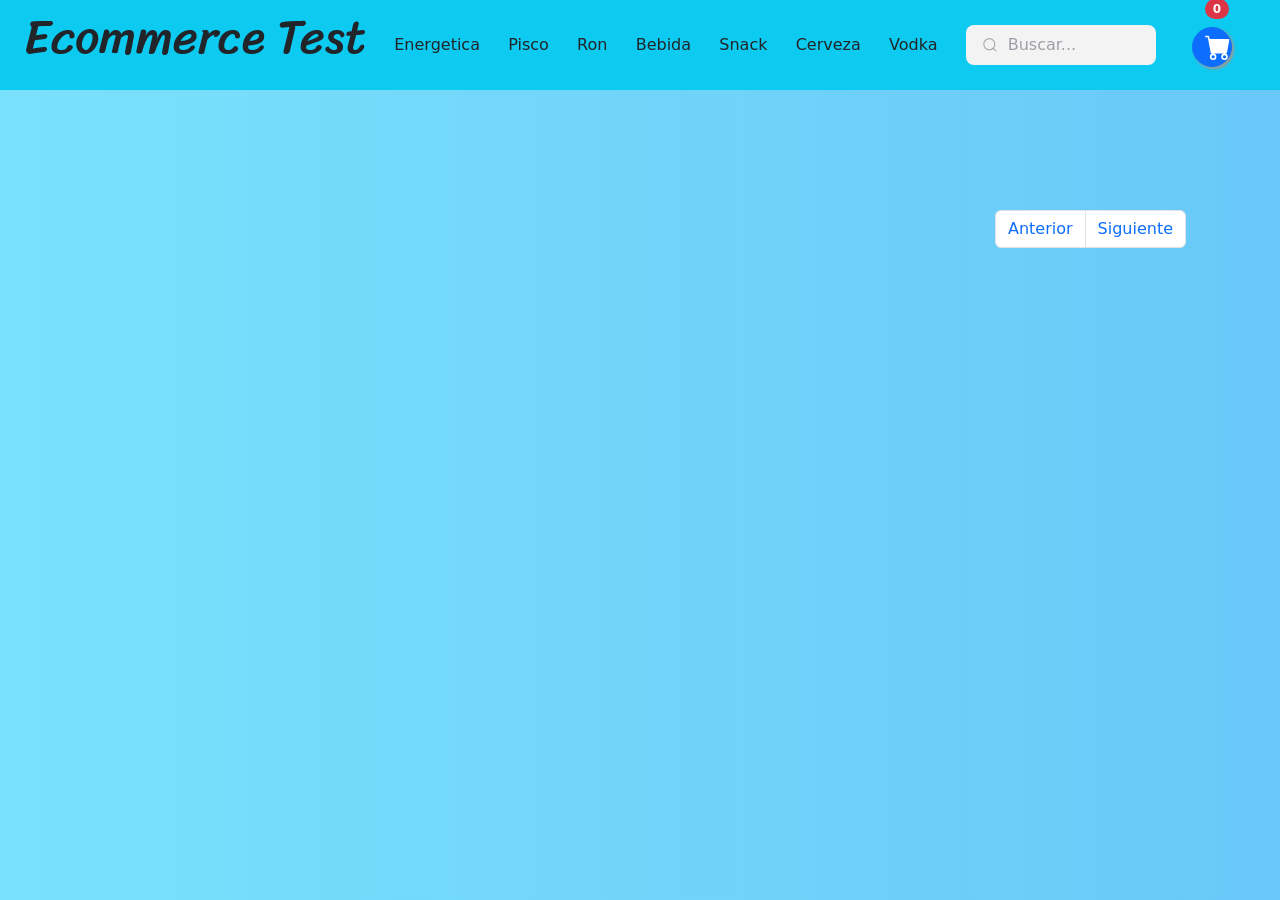
==== vanilla-catalogo-frontend/index.html @ 9d5216d0 "falta documentacion" ====
<!DOCTYPE html>
<html lang="en">

<head>
    <meta charset="UTF-8">
    <meta http-equiv="X-UA-Compatible" content="IE=edge">
    <meta name="viewport" content="width=device-width, initial-scale=1.0">
    <title>Catalogo de productos</title>

    <link href="https://cdn.jsdelivr.net/npm/bootstrap@5.2.1/dist/css/bootstrap.min.css" rel="stylesheet"
        integrity="sha384-iYQeCzEYFbKjA/T2uDLTpkwGzCiq6soy8tYaI1GyVh/UjpbCx/TYkiZhlZB6+fzT" crossorigin="anonymous">
    <link rel="preconnect" href="https://fonts.googleapis.com">
    <link rel="preconnect" href="https://fonts.gstatic.com" crossorigin>
    <link
        href="https://fonts.googleapis.com/css2?family=Abril+Fatface&family=Amatic+SC&family=Caveat:wght@500&family=Indie+Flower&family=Montserrat&family=Nanum+Myeongjo&family=Sriracha&display=swap"
        rel="stylesheet">
    <link rel="stylesheet" href="./index.css">
</head>

<body style="background: linear-gradient(to right, #07c8f98a, #09a5f39c);">
    <nav class="navbar sticky-top bg-info container-fluid" style="margin-bottom: 3rem">
            <h1 id="titulo" style="font-family: 'Sriracha', cursive;
            text-align: center;
            font-size:3rem;"
            class="ms-4 mb-3">Ecommerce Test</h1>
            <div class="nav-item" id="energetica"> 
                <a id='subrayado' class="nav-link active " aria-current="page" href="#">Energetica</a>
            </div>
            <div class="nav-item " id="pisco">
                <a id='subrayado'class="nav-link active " aria-current="page" href="#">Pisco</a>
            </div>
            <div class="nav-item" id="ron">
                <a id='subrayado'class="nav-link active " aria-current="page" href="#">Ron</a>
            </div>
            <div class="nav-item" id="bebida">
                <a id='subrayado'class="nav-link active " aria-current="page" href="#">Bebida</a>
            </div>
            <div class="nav-item" id="snack">
                <a id='subrayado'class="nav-link active " aria-current="page" href="#">Snack</a>
            </div>
            <div class="nav-item" id="cerveza">
                <a id='subrayado'class="nav-link active " aria-current="page" href="#">Cerveza</a>
            </div>
            <div class="nav-item" id="vodka">
                <a id='subrayado'class="nav-link active " aria-current="page" href="#">Vodka</a>
            </div>
        <div class="group float-end me-2">
            <svg class="icon" aria-hidden="true" viewBox="0 0 24 24">
                <g>
                    <path
                        d="M21.53 20.47l-3.66-3.66C19.195 15.24 20 13.214 20 11c0-4.97-4.03-9-9-9s-9 4.03-9 9 4.03 9 9 9c2.215 0 4.24-.804 5.808-2.13l3.66 3.66c.147.146.34.22.53.22s.385-.073.53-.22c.295-.293.295-.767.002-1.06zM3.5 11c0-4.135 3.365-7.5 7.5-7.5s7.5 3.365 7.5 7.5-3.365 7.5-7.5 7.5-7.5-3.365-7.5-7.5z">
                    </path>
                </g>
            </svg>
            <form class="float-end">
                <input placeholder="Buscar..." type="search" class="input" name="buscador" id="buscador">
            </form>
        </div>
        
        <div class="me-5 rounded-circle cart" id="cart">
            <button class="btn btn-primary rounded-circle" type="button" data-bs-toggle="offcanvas" data-bs-target="#offcanvasWithBothOptions" aria-controls="offcanvasWithBothOptions">
                <span id="badgeCart" class="position-absolute top-10 start-99  badge rounded-pill bg-danger">
                    0
                  </span>
             <svg xmlns="http://www.w3.org/2000/svg" width="26" height="26" fill="currentColor" class="bi bi-cart-fill" viewBox="0 0 16 16">
                        <path d="M0 1.5A.5.5 0 0 1 .5 1H2a.5.5 0 0 1 .485.379L2.89 3H14.5a.5.5 0 0 1 .491.592l-1.5 8A.5.5 0 0 1 13 12H4a.5.5 0 0 1-.491-.408L2.01 3.607 1.61 2H.5a.5.5 0 0 1-.5-.5zM5 12a2 2 0 1 0 0 4 2 2 0 0 0 0-4zm7 0a2 2 0 1 0 0 4 2 2 0 0 0 0-4zm-7 1a1 1 0 1 1 0 2 1 1 0 0 1 0-2zm7 0a1 1 0 1 1 0 2 1 1 0 0 1 0-2z"/>
                  
             </svg>                    
            </button>
        </div>
          </nav>
    <div class="container">
        
        <br />
        <br />
        <br />
        <div class="row d-flex justify-content-around" id="products"></div>
        <div class="container">
            <nav class="pagination float-end">
                <ul class="pagination ">
                    <li id="anterior" class="page-item"><a class="page-link" href="#">Anterior</a></li>
                    <li id="siguiente" class="page-item"><a class="page-link" href="#">Siguiente</a></li>
                </ul>
            </nav>
        </div>
    </div>

    </div>
    <!-- <div id="spinner" class="d-flex justify-content-center text-primary">
        <div class="spinner-border" role="status">
            <span class="visually-hidden">Loading...</span>
        </div>
    </div> -->

     <!--  Seccion offCanvas-->
     <div class="offcanvas offcanvas-start" data-bs-scroll="true" tabindex="-1" id="offcanvasWithBothOptions" aria-labelledby="offcanvasWithBothOptionsLabel" style="width: 40rem;">
        <div class="offcanvas-header">
          <h5 class="offcanvas-title" id="offcanvasWithBothOptionsLabel">Resumen del carro</h5>
          <button type="button" class="btn-close" data-bs-dismiss="offcanvas" aria-label="Close"></button>
        </div>
        <div class="offcanvas-body" id="resumenCart">
            <table class="table">
                <thead>
                    <tr>
                        <th scope="col">#</th>
                        <th scope="col">Producto</th>
                        <th scope="col">Cantidad</th>
                        <th scope="col">Añadir/Quitar</th>
                        <th scope="col">Total</th>
                    </tr>
                </thead>
                <tbody id="cartBody">
                
                </tbody>
                <tfoot >
                    <tr id="cardFooter">
                        <th scope="row" colspan="5">Añade productos a tu carro!</th>
                    </tr>
                </tfoot>
            </table>
        </div>
      </div>
    <!-- Seccion plantillas  -->
    <template id="cardTemplate" >
        <div class=" card col-6 mb-2 col-md-3 mb-5 productName" style="width: 18rem" id="category">
            <button class="addButton">
                    <svg  xmlns="http://www.w3.org/2000/svg" width="26" height="26" fill="currentColor" class="bi bi-plus-circle addIcon" viewBox="0 0 16 16">
                        <path d="M8 15A7 7 0 1 1 8 1a7 7 0 0 1 0 14zm0 1A8 8 0 1 0 8 0a8 8 0 0 0 0 16z"/>
                        <path d="M8 4a.5.5 0 0 1 .5.5v3h3a.5.5 0 0 1 0 1h-3v3a.5.5 0 0 1-1 0v-3h-3a.5.5 0 0 1 0-1h3v-3A.5.5 0 0 1 8 4z"/>
                      </svg>
            </button>
            <img src="..." class="card-img-top">
            <div class="card-body">
                <h2 hidden id="id"></h1>
                <h3 hidden id="category"></h3>
                <h5 class="productNamee">Nombre</h5>
                <p class="card-text">$<span>Precio</span></p>
            </div>
        </div>
    </template>

    <template id="cartTemplate">
        <tr>
            <th scope="row">id</th>
            <td class="text-wrap" style="width: 2px" >Cafe de grano rico</td>
            <td>1</td>
            <td>
                <button class="btn btn-info btn-sm rounded-circle">
                    +
                </button>
                <button class="btn btn-danger btn-sm rounded-circle">
                    -
                </button>
            </td>
            <td>$ <span>500</span></td>
        </tr>
    </template>

    <template id="footerTemplate">
        <th scope="row" colspan="2">Total productos</th>
        <td>10</td>
        <td>
            <button class="btn btn-danger btn-sm text-wrap text-sm"  id="cleanCart" style="width: 6rem;
            text-align:center;">
                Vaciar carro
            </button>
        </td>
        <td class="font-weight-bold">$ <span>5000</span></td>
    </template>
   
<!-- Seccion requerimientos Bootstrap 5 -->
    <script src="app.js"></script>
    <script src="https://cdn.jsdelivr.net/npm/@popperjs/core@2.11.6/dist/umd/popper.min.js"
        integrity="sha384-oBqDVmMz9ATKxIep9tiCxS/Z9fNfEXiDAYTujMAeBAsjFuCZSmKbSSUnQlmh/jp3"
        crossorigin="anonymous"></script>
    <script src="https://cdn.jsdelivr.net/npm/bootstrap@5.2.1/dist/js/bootstrap.min.js"
        integrity="sha384-7VPbUDkoPSGFnVtYi0QogXtr74QeVeeIs99Qfg5YCF+TidwNdjvaKZX19NZ/e6oz"
        crossorigin="anonymous"></script>
</body>

</html>
---- vanilla-catalogo-frontend/index.css ----
/* From uiverse.io by @alexruix */
.group {
    display: flex;
    line-height: 28px;
    align-items: center;
    position: relative;
    max-width: 190px;
   }
   
   .input {
    width: 100%;
    height: 40px;
    line-height: 28px;
    padding: 0 1rem;
    padding-left: 2.5rem;
    border: 2px solid transparent;
    border-radius: 8px;
    outline: none;
    background-color: #f3f3f4;
    color: #0d0c22;
    transition: .3s ease;
   }
   
   .input::placeholder {
    color: #9e9ea7;
   }
   
   .input:focus, input:hover {
    outline: none;
    border-color: rgba(234,76,137,0.4);
    background-color: #fff;
    box-shadow: 0 0 0 4px rgb(234 76 137 / 10%);
   }
   
   .icon {
    position: absolute;
    left: 1rem;
    fill: #9e9ea7;
    width: 1rem;
    height: 1rem;
   }
   
/* add button */

button {
    width: 40px;
    height: 40px;
    bottom: 40px;
    right: 40px;
    background-color: #09a5f3a2;
    color: #FFF;
    border-radius: 50px;
    text-align: center;
    font-size: 30px;
    box-shadow: 2px 2px 3px #999;
    z-index: 100;
    border: #09a5f3a2;
    transition: 0.5s;
    margin-left: auto;
    margin-top: 5px;
  }
  
  button:hover {
    transform: scale(1.1);
  }
  
  button:active {
    background-color: #09a5f3;
  }

.addIcon {
    margin-bottom: 13px;
}


/* cart animation*/
.cart:hover {
    /* Start the shake animation and make the animation last for 0.5 seconds */
    animation: shake 0.5s;
  
    /* When the animation is finished, start again */
    animation-iteration-count: infinite;
  }
  
  @keyframes shake {
    0% { transform: translate(1px, 1px) rotate(0deg); }
    10% { transform: translate(-1px, -2px) rotate(-1deg); }
    20% { transform: translate(-3px, 0px) rotate(1deg); }
    30% { transform: translate(3px, 2px) rotate(0deg); }
    40% { transform: translate(1px, -1px) rotate(1deg); }
    50% { transform: translate(-1px, 2px) rotate(-1deg); }
    60% { transform: translate(-3px, 1px) rotate(0deg); }
    70% { transform: translate(3px, 1px) rotate(-1deg); }
    80% { transform: translate(-1px, -1px) rotate(1deg); }
    90% { transform: translate(1px, 2px) rotate(0deg); }
    100% { transform: translate(1px, -2px) rotate(-1deg); }
  }
/* remember to add the modal */


/* Css to de categorias */
#subrayado {
  position: relative;
}

#subrayado::after {
  content: "";
  position: absolute;
  width: 100%;
  height:3px;
  background-color: #0d0c22b7;
  bottom: 0;
  left: 0;
  /* z-index: -1; */
  transform: scaleX(0);
  transform-origin: bottom right;
  transition: transform 0.5s ease-out;
  border-radius: 10px;
}

#subrayado:hover::after {
  transform: scaleX(1);
  transform-origin: bottom left;
}
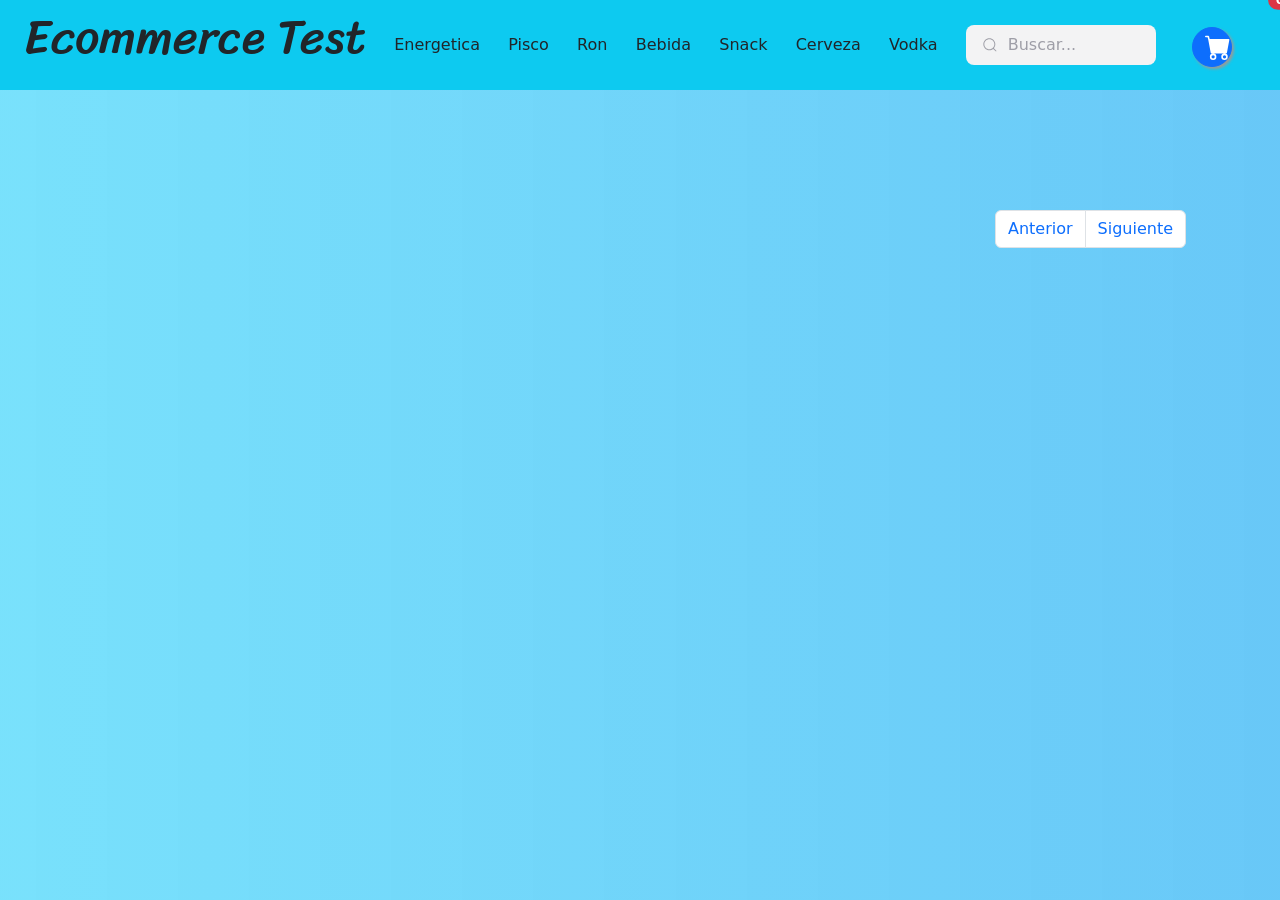
==== commit 07ba7a18: "listo" ====
--- a/vanilla-catalogo-frontend/index.html
+++ b/vanilla-catalogo-frontend/index.html
@@ -59,7 +59,7 @@
         
         <div class="me-5 rounded-circle cart" id="cart">
             <button class="btn btn-primary rounded-circle" type="button" data-bs-toggle="offcanvas" data-bs-target="#offcanvasWithBothOptions" aria-controls="offcanvasWithBothOptions">
-                <span id="badgeCart" class="position-absolute top-10 start-99  badge rounded-pill bg-danger">
+                <span id="badgeCart" class="position-absolute top-0 start-100 translate-middle badge rounded-pill bg-danger" >
                     0
                   </span>
              <svg xmlns="http://www.w3.org/2000/svg" width="26" height="26" fill="currentColor" class="bi bi-cart-fill" viewBox="0 0 16 16">
@@ -86,11 +86,6 @@
     </div>
 
     </div>
-    <!-- <div id="spinner" class="d-flex justify-content-center text-primary">
-        <div class="spinner-border" role="status">
-            <span class="visually-hidden">Loading...</span>
-        </div>
-    </div> -->
 
      <!--  Seccion offCanvas-->
      <div class="offcanvas offcanvas-start" data-bs-scroll="true" tabindex="-1" id="offcanvasWithBothOptions" aria-labelledby="offcanvasWithBothOptionsLabel" style="width: 40rem;">
--- a/vanilla-catalogo-frontend/index.css
+++ b/vanilla-catalogo-frontend/index.css
@@ -1,102 +1,121 @@
-/* From uiverse.io by @alexruix */
+/* css para el input de busqueda*/
 .group {
-    display: flex;
-    line-height: 28px;
-    align-items: center;
-    position: relative;
-    max-width: 190px;
-   }
-   
-   .input {
-    width: 100%;
-    height: 40px;
-    line-height: 28px;
-    padding: 0 1rem;
-    padding-left: 2.5rem;
-    border: 2px solid transparent;
-    border-radius: 8px;
-    outline: none;
-    background-color: #f3f3f4;
-    color: #0d0c22;
-    transition: .3s ease;
-   }
-   
-   .input::placeholder {
-    color: #9e9ea7;
-   }
-   
-   .input:focus, input:hover {
-    outline: none;
-    border-color: rgba(234,76,137,0.4);
-    background-color: #fff;
-    box-shadow: 0 0 0 4px rgb(234 76 137 / 10%);
-   }
-   
-   .icon {
-    position: absolute;
-    left: 1rem;
-    fill: #9e9ea7;
-    width: 1rem;
-    height: 1rem;
-   }
-   
-/* add button */
+  display: flex;
+  line-height: 28px;
+  align-items: center;
+  position: relative;
+  max-width: 190px;
+}
 
+.input {
+  width: 100%;
+  height: 40px;
+  line-height: 28px;
+  padding: 0 1rem;
+  padding-left: 2.5rem;
+  border: 2px solid transparent;
+  border-radius: 8px;
+  outline: none;
+  background-color: #f3f3f4;
+  color: #0d0c22;
+  transition: 0.3s ease;
+}
+
+.input::placeholder {
+  color: #9e9ea7;
+}
+
+.input:focus,
+input:hover {
+  outline: none;
+  border-color: rgba(234, 76, 137, 0.4);
+  background-color: #fff;
+  box-shadow: 0 0 0 4px rgb(234 76 137 / 10%);
+}
+
+.icon {
+  position: absolute;
+  left: 1rem;
+  fill: #9e9ea7;
+  width: 1rem;
+  height: 1rem;
+}
+
+/* add button css */
 button {
-    width: 40px;
-    height: 40px;
-    bottom: 40px;
-    right: 40px;
-    background-color: #09a5f3a2;
-    color: #FFF;
-    border-radius: 50px;
-    text-align: center;
-    font-size: 30px;
-    box-shadow: 2px 2px 3px #999;
-    z-index: 100;
-    border: #09a5f3a2;
-    transition: 0.5s;
-    margin-left: auto;
-    margin-top: 5px;
-  }
-  
-  button:hover {
-    transform: scale(1.1);
-  }
-  
-  button:active {
-    background-color: #09a5f3;
-  }
+  width: 40px;
+  height: 40px;
+  bottom: 40px;
+  right: 40px;
+  background-color: #09a5f3a2;
+  color: #fff;
+  border-radius: 50px;
+  text-align: center;
+  font-size: 30px;
+  box-shadow: 2px 2px 3px #999;
+  z-index: 100;
+  border: #09a5f3a2;
+  transition: 0.5s;
+  margin-left: auto;
+  margin-top: 5px;
+}
+
+button:hover {
+  transform: scale(1.1);
+}
+
+button:active {
+  background-color: #09a5f3;
+}
 
 .addIcon {
-    margin-bottom: 13px;
+  margin-bottom: 13px;
 }
-
 
 /* cart animation*/
 .cart:hover {
-    /* Start the shake animation and make the animation last for 0.5 seconds */
-    animation: shake 0.5s;
-  
-    /* When the animation is finished, start again */
-    animation-iteration-count: infinite;
+  /* Comienza la animacion shake */
+  animation: shake 0.5s;
+
+  /* Cuando la animacion finaliza empieza de nuevo */
+  animation-iteration-count: infinite;
+}
+
+@keyframes shake {
+  0% {
+    transform: translate(1px, 1px) rotate(0deg);
   }
-  
-  @keyframes shake {
-    0% { transform: translate(1px, 1px) rotate(0deg); }
-    10% { transform: translate(-1px, -2px) rotate(-1deg); }
-    20% { transform: translate(-3px, 0px) rotate(1deg); }
-    30% { transform: translate(3px, 2px) rotate(0deg); }
-    40% { transform: translate(1px, -1px) rotate(1deg); }
-    50% { transform: translate(-1px, 2px) rotate(-1deg); }
-    60% { transform: translate(-3px, 1px) rotate(0deg); }
-    70% { transform: translate(3px, 1px) rotate(-1deg); }
-    80% { transform: translate(-1px, -1px) rotate(1deg); }
-    90% { transform: translate(1px, 2px) rotate(0deg); }
-    100% { transform: translate(1px, -2px) rotate(-1deg); }
+  10% {
+    transform: translate(-1px, -2px) rotate(-1deg);
   }
-/* remember to add the modal */
-
+  20% {
+    transform: translate(-3px, 0px) rotate(1deg);
+  }
+  30% {
+    transform: translate(3px, 2px) rotate(0deg);
+  }
+  40% {
+    transform: translate(1px, -1px) rotate(1deg);
+  }
+  50% {
+    transform: translate(-1px, 2px) rotate(-1deg);
+  }
+  60% {
+    transform: translate(-3px, 1px) rotate(0deg);
+  }
+  70% {
+    transform: translate(3px, 1px) rotate(-1deg);
+  }
+  80% {
+    transform: translate(-1px, -1px) rotate(1deg);
+  }
+  90% {
+    transform: translate(1px, 2px) rotate(0deg);
+  }
+  100% {
+    transform: translate(1px, -2px) rotate(-1deg);
+  }
+}
 
 /* Css to de categorias */
 #subrayado {
@@ -107,11 +126,10 @@
   content: "";
   position: absolute;
   width: 100%;
-  height:3px;
+  height: 3px;
   background-color: #0d0c22b7;
   bottom: 0;
   left: 0;
-  /* z-index: -1; */
   transform: scaleX(0);
   transform-origin: bottom right;
   transition: transform 0.5s ease-out;
@@ -121,4 +139,4 @@
 #subrayado:hover::after {
   transform: scaleX(1);
   transform-origin: bottom left;
-}+}
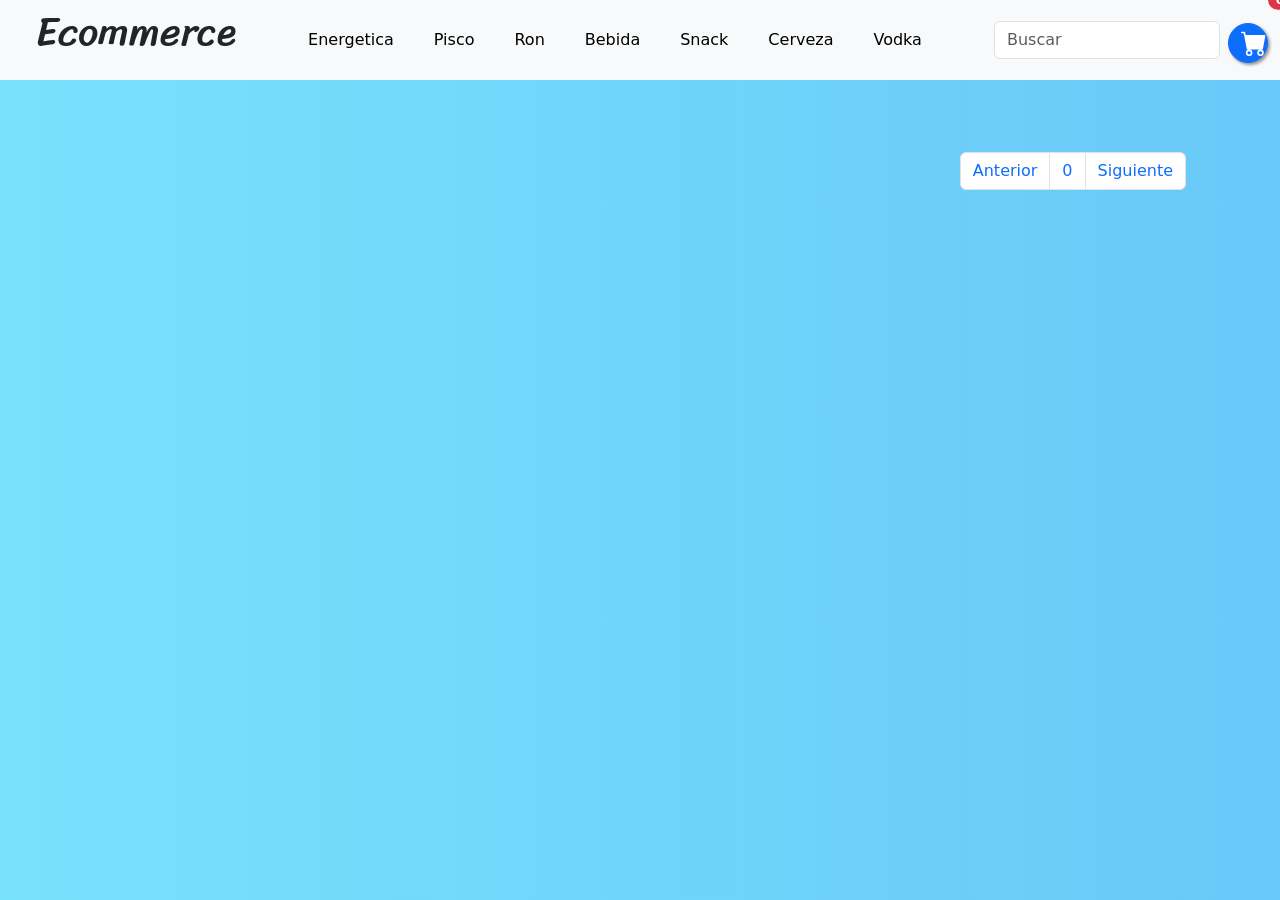
==== commit 73bacc6d: "errores front listos" ====
--- a/vanilla-catalogo-frontend/index.html
+++ b/vanilla-catalogo-frontend/index.html
@@ -18,57 +18,57 @@
 </head>
 
 <body style="background: linear-gradient(to right, #07c8f98a, #09a5f39c);">
-    <nav class="navbar sticky-top bg-info container-fluid" style="margin-bottom: 3rem">
+    <nav class="navbar navbar-expand-lg bg-light sticky-top">
+        <div class="container-fluid ">
             <h1 id="titulo" style="font-family: 'Sriracha', cursive;
             text-align: center;
-            font-size:3rem;"
-            class="ms-4 mb-3">Ecommerce Test</h1>
-            <div class="nav-item" id="energetica"> 
-                <a id='subrayado' class="nav-link active " aria-current="page" href="#">Energetica</a>
-            </div>
-            <div class="nav-item " id="pisco">
-                <a id='subrayado'class="nav-link active " aria-current="page" href="#">Pisco</a>
-            </div>
-            <div class="nav-item" id="ron">
-                <a id='subrayado'class="nav-link active " aria-current="page" href="#">Ron</a>
-            </div>
-            <div class="nav-item" id="bebida">
-                <a id='subrayado'class="nav-link active " aria-current="page" href="#">Bebida</a>
-            </div>
-            <div class="nav-item" id="snack">
-                <a id='subrayado'class="nav-link active " aria-current="page" href="#">Snack</a>
-            </div>
-            <div class="nav-item" id="cerveza">
-                <a id='subrayado'class="nav-link active " aria-current="page" href="#">Cerveza</a>
-            </div>
-            <div class="nav-item" id="vodka">
-                <a id='subrayado'class="nav-link active " aria-current="page" href="#">Vodka</a>
-            </div>
-        <div class="group float-end me-2">
-            <svg class="icon" aria-hidden="true" viewBox="0 0 24 24">
-                <g>
-                    <path
-                        d="M21.53 20.47l-3.66-3.66C19.195 15.24 20 13.214 20 11c0-4.97-4.03-9-9-9s-9 4.03-9 9 4.03 9 9 9c2.215 0 4.24-.804 5.808-2.13l3.66 3.66c.147.146.34.22.53.22s.385-.073.53-.22c.295-.293.295-.767.002-1.06zM3.5 11c0-4.135 3.365-7.5 7.5-7.5s7.5 3.365 7.5 7.5-3.365 7.5-7.5 7.5-7.5-3.365-7.5-7.5z">
-                    </path>
-                </g>
-            </svg>
-            <form class="float-end">
-                <input placeholder="Buscar..." type="search" class="input" name="buscador" id="buscador">
+            font-size:2.5rem;"
+            class="ms-4 mb-3">Ecommerce</h1>
+          <button class="navbar-toggler me-3" type="button" data-bs-toggle="collapse" data-bs-target="#navbarSupportedContent" aria-controls="navbarSupportedContent" aria-expanded="false" aria-label="Toggle navigation">
+            <span class="navbar-toggler-icon"></span>
+          </button>
+          <div class="collapse navbar-collapse" id="navbarSupportedContent">
+            <ul class="navbar-nav mx-auto mb-2 mb-lg-0 gap-4">
+                <li class="nav-item" id="energetica">
+                    <a id='subrayado' class="nav-link active " aria-current="page" href="#">Energetica</a>
+                  </li>     
+                  <li class="nav-item" id="pisco">
+                    <a id='subrayado' class="nav-link active " aria-current="page" href="#">Pisco</a>
+                  </li>  
+                  <li class="nav-item" id="ron">
+                    <a id='subrayado' class="nav-link active " aria-current="page" href="#">Ron</a>
+                  </li>  
+                  <li class="nav-item" id="bebida">
+                    <a id='subrayado' class="nav-link active " aria-current="page" href="#">Bebida</a>
+                  </li>  
+                  <li class="nav-item" id="snack">
+                    <a id='subrayado' class="nav-link active " aria-current="page" href="#">Snack</a>
+                  </li>  
+                  <li class="nav-item" id="cerveza">
+                    <a id='subrayado' class="nav-link active " aria-current="page" href="#">Cerveza</a>
+                  </li>  
+                  <li class="nav-item" id="vodka">
+                    <a id='subrayado' class="nav-link active " aria-current="page" href="#">Vodka</a>
+                  </li>         
+            </ul>
+            <form class="d-flex" role="search">
+              <input id="buscador" class="form-control me-2" type="search" placeholder="Buscar" aria-label="Search">
             </form>
-        </div>
-        
-        <div class="me-5 rounded-circle cart" id="cart">
-            <button class="btn btn-primary rounded-circle" type="button" data-bs-toggle="offcanvas" data-bs-target="#offcanvasWithBothOptions" aria-controls="offcanvasWithBothOptions">
-                <span id="badgeCart" class="position-absolute top-0 start-100 translate-middle badge rounded-pill bg-danger" >
-                    0
-                  </span>
-             <svg xmlns="http://www.w3.org/2000/svg" width="26" height="26" fill="currentColor" class="bi bi-cart-fill" viewBox="0 0 16 16">
-                        <path d="M0 1.5A.5.5 0 0 1 .5 1H2a.5.5 0 0 1 .485.379L2.89 3H14.5a.5.5 0 0 1 .491.592l-1.5 8A.5.5 0 0 1 13 12H4a.5.5 0 0 1-.491-.408L2.01 3.607 1.61 2H.5a.5.5 0 0 1-.5-.5zM5 12a2 2 0 1 0 0 4 2 2 0 0 0 0-4zm7 0a2 2 0 1 0 0 4 2 2 0 0 0 0-4zm-7 1a1 1 0 1 1 0 2 1 1 0 0 1 0-2zm7 0a1 1 0 1 1 0 2 1 1 0 0 1 0-2z"/>
-                  
-             </svg>                    
-            </button>
-        </div>
-          </nav>
+          </div>
+          <div>
+              <button class="btn btn-primary rounded-circle cart" id="cart" type="button" data-bs-toggle="offcanvas" data-bs-target="#offcanvasWithBothOptions" aria-controls="offcanvasWithBothOptions">
+                  <span id="badgeCart" class="position-absolute top-0 start-100 translate-middle badge rounded-pill bg-danger" >
+                      0
+                    </span>
+                    
+               <svg xmlns="http://www.w3.org/2000/svg" width="26" height="26" fill="currentColor" class="bi bi-cart-fill" viewBox="0 0 16 16">
+                          <path d="M0 1.5A.5.5 0 0 1 .5 1H2a.5.5 0 0 1 .485.379L2.89 3H14.5a.5.5 0 0 1 .491.592l-1.5 8A.5.5 0 0 1 13 12H4a.5.5 0 0 1-.491-.408L2.01 3.607 1.61 2H.5a.5.5 0 0 1-.5-.5zM5 12a2 2 0 1 0 0 4 2 2 0 0 0 0-4zm7 0a2 2 0 1 0 0 4 2 2 0 0 0 0-4zm-7 1a1 1 0 1 1 0 2 1 1 0 0 1 0-2zm7 0a1 1 0 1 1 0 2 1 1 0 0 1 0-2z"/>
+                    
+               </svg>                    
+              </button>
+          </div>
+      </nav>
+
     <div class="container">
         
         <br />
@@ -79,16 +79,19 @@
             <nav class="pagination float-end">
                 <ul class="pagination ">
                     <li id="anterior" class="page-item"><a class="page-link" href="#">Anterior</a></li>
+                    <li class="page-item"><a class="page-link" id="actual" href="#">1</a></li>
                     <li id="siguiente" class="page-item"><a class="page-link" href="#">Siguiente</a></li>
                 </ul>
             </nav>
         </div>
     </div>
 
+
+
     </div>
 
-     <!--  Seccion offCanvas-->
-     <div class="offcanvas offcanvas-start" data-bs-scroll="true" tabindex="-1" id="offcanvasWithBothOptions" aria-labelledby="offcanvasWithBothOptionsLabel" style="width: 40rem;">
+     <!--  Seccion offCanvas del carro de compras-->
+     <div class="offcanvas offcanvas-start" data-bs-scroll="true" tabindex="-1" id="offcanvasWithBothOptions" aria-labelledby="offcanvasWithBothOptionsLabel" style="width: 80%;">
         <div class="offcanvas-header">
           <h5 class="offcanvas-title" id="offcanvasWithBothOptionsLabel">Resumen del carro</h5>
           <button type="button" class="btn-close" data-bs-dismiss="offcanvas" aria-label="Close"></button>
--- a/vanilla-catalogo-frontend/index.css
+++ b/vanilla-catalogo-frontend/index.css
@@ -1,47 +1,4 @@
-/* css para el input de busqueda*/
-.group {
-  display: flex;
-  line-height: 28px;
-  align-items: center;
-  position: relative;
-  max-width: 190px;
-}
-
-.input {
-  width: 100%;
-  height: 40px;
-  line-height: 28px;
-  padding: 0 1rem;
-  padding-left: 2.5rem;
-  border: 2px solid transparent;
-  border-radius: 8px;
-  outline: none;
-  background-color: #f3f3f4;
-  color: #0d0c22;
-  transition: 0.3s ease;
-}
-
-.input::placeholder {
-  color: #9e9ea7;
-}
-
-.input:focus,
-input:hover {
-  outline: none;
-  border-color: rgba(234, 76, 137, 0.4);
-  background-color: #fff;
-  box-shadow: 0 0 0 4px rgb(234 76 137 / 10%);
-}
-
-.icon {
-  position: absolute;
-  left: 1rem;
-  fill: #9e9ea7;
-  width: 1rem;
-  height: 1rem;
-}
-
-/* add button css */
+/* Add button css */
 button {
   width: 40px;
   height: 40px;
@@ -72,10 +29,10 @@
   margin-bottom: 13px;
 }
 
-/* cart animation*/
+/* Cart animation*/
 .cart:hover {
   /* Comienza la animacion shake */
-  animation: shake 0.5s;
+  animation: shake 0.8s;
 
   /* Cuando la animacion finaliza empieza de nuevo */
   animation-iteration-count: infinite;
@@ -132,7 +89,7 @@
   left: 0;
   transform: scaleX(0);
   transform-origin: bottom right;
-  transition: transform 0.5s ease-out;
+  transition: transform 0.7s ease-out;
   border-radius: 10px;
 }
 
